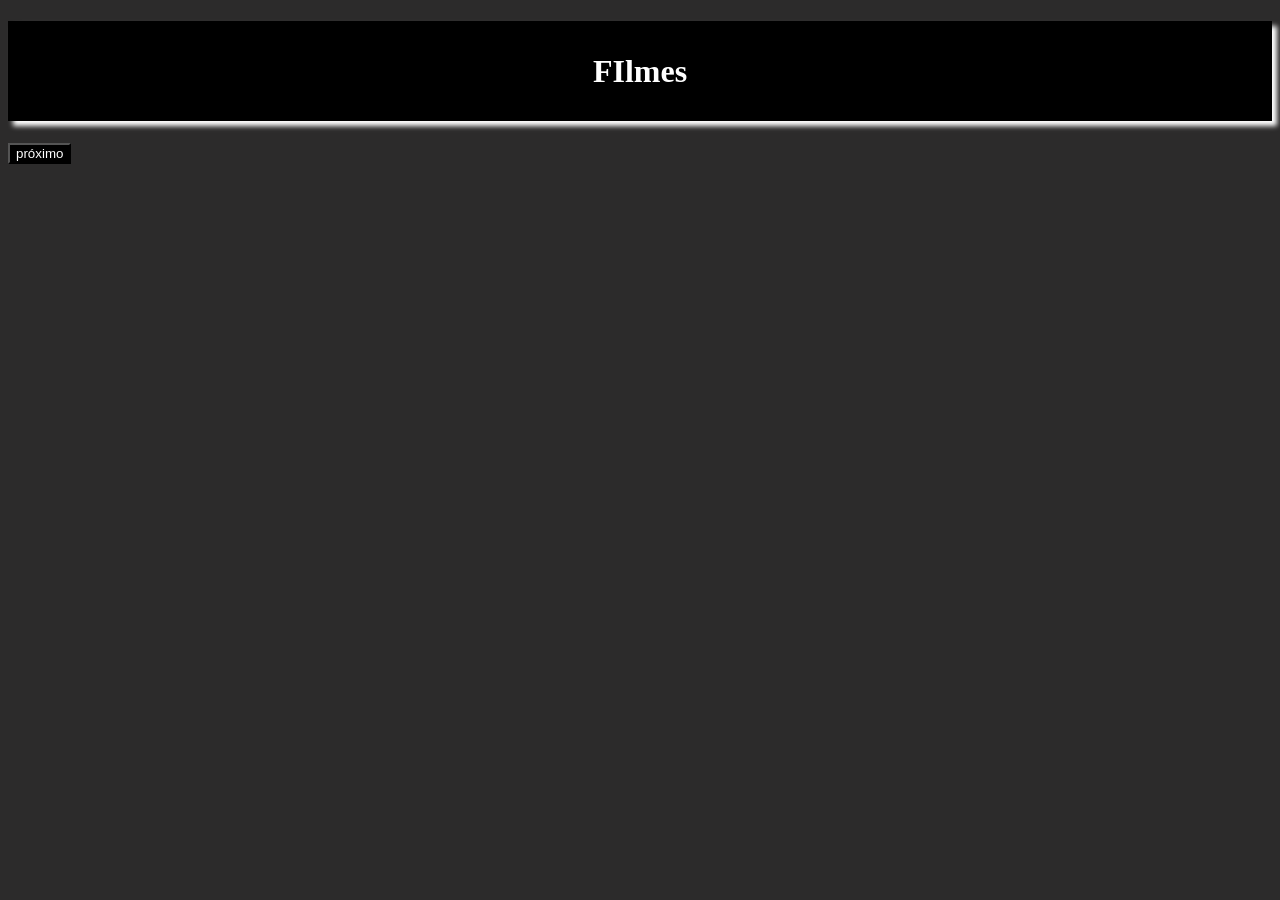
==== Filmes.html @ d90cd8be "Fazer depois" ====
<!DOCTYPE html>
<html lang="pt-BR">
<head>
    <meta charset="UTF-8">
    <meta http-equiv="X-UA-Compatible" content="IE=edge">
    <meta name="viewport" content="width=device-width, initial-scale=1.0">
    <title>Meu hobby</title>
        <link rel="stylesheet" href="estilo.css">
</head>
<body>
    <h1 id="TÍTULO">FIlmes</h1>
    <p></p>
    <a href="Jogos.html"><button>próximo</button></a>
</body>
</html>
---- estilo.css ----
body{
    background-color: rgb(44, 43, 43);
}

/*css de Futebol.css*/

#TÍTULO{
    color: white;
    background-color: black;
    display:flex;
    justify-content: center;
    align-items: center;
    box-shadow: 5px 5px 5px;
    min-width: 300px;
    height: 100px;
}
button{
    color: white;
    background-color: black;
    animation: alternate-reverse;
    
}

/*css de Filmes.html*/

#TÍTULO2{
    color: white;
    background-color: black;
    display:flex;
    
    justify-content: center;
    align-items: center;
    box-shadow: 5px 5px 5px;
    width: 500px;
}

p{
    color: white
}
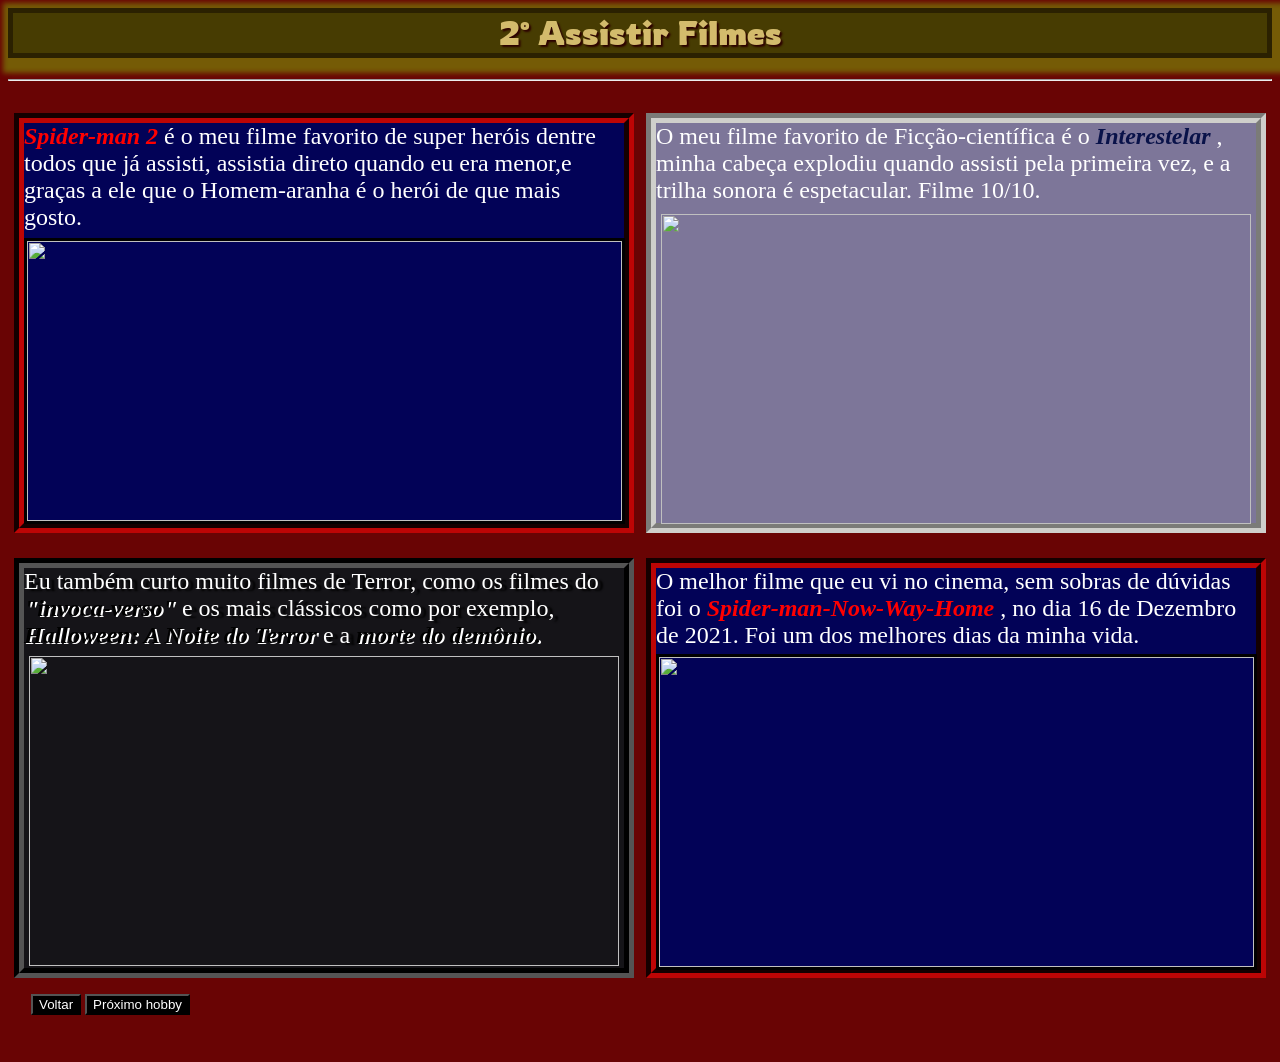
==== commit d2498348: "Exercício concluído" ====
--- a/Filmes.html
+++ b/Filmes.html
@@ -4,12 +4,50 @@
     <meta charset="UTF-8">
     <meta http-equiv="X-UA-Compatible" content="IE=edge">
     <meta name="viewport" content="width=device-width, initial-scale=1.0">
-    <title>Meu hobby</title>
-        <link rel="stylesheet" href="estilo.css">
+    <title>Meus hobbies</title>
+    <link rel="stylesheet" href="Filmes.css">
+    <link rel="preconnect" href="https://fonts.googleapis.com">
+<link rel="preconnect" href="https://fonts.gstatic.com" crossorigin>
+<link href="https://fonts.googleapis.com/css2?family=Rowdies&display=swap" rel="stylesheet">
 </head>
-<body>
-    <h1 id="TÍTULO">FIlmes</h1>
-    <p></p>
-    <a href="Jogos.html"><button>próximo</button></a>
+<body>  
+    <h1 id="título">2º Assistir Filmes</h1>
+    
+    <hr>
+
+    <div id="div1">
+        <p id="Super-herói" >
+          <a id="link-Spider-man"href="https://www.imdb.com/title/tt0316654/" target="_blank">Spider-man 2</a>  é o meu filme favorito de 
+          super heróis dentre todos que já assisti, assistia direto quando eu era menor,e graças a ele que o Homem-aranha é
+          o herói de que mais gosto.
+           <img id="Spider-man2" src="https://www.cineset.com.br/wp-content/uploads/2021/11/Critica-Homem-Aranha-2-4.jpg" alt="">
+        </p>
+
+        <p id="Ficção-científica">
+            O meu filme favorito de Ficção-científica é o <a id="link-interestelar" href="https://www.imdb.com/title/tt0816692/?ref_=fn_al_tt_1" target="_blank">Interestelar</a>
+            , minha cabeça explodiu quando assisti pela primeira vez, e a trilha sonora é espetacular. Filme 10/10. 
+            <img id="Interestelar" src="https://i0.wp.com/jornal.usp.br/wp-content/uploads/2023/04/Interstellar_resized.png?fit=800%2C420&ssl=1" alt="">
+        </p>
+    </div>
+    <div id="div2">
+        <p id="Terror">
+            Eu também curto muito filmes de Terror, como os filmes do <a class="links-terror" href="https://filmow.com/listas/absolutamente-tudo-do-invocaverso-l165985/" target="_blank">"invoca-verso"</a> 
+            e os mais clássicos como por exemplo, <a class="links-terror" href="https://www.imdb.com/title/tt0077651/" target="_blank">Halloween: A Noite do Terror</a>  e a 
+            <a class="links-terror" href="https://www.imdb.com/title/tt0083907/?ref_=nv_sr_srsg_3_tt_8_nm_0_q_evil%2520dead" target="_blank">morte do demônio.</a>  
+            <img id="invocação-mal" src="https://media.moneytimes.com.br/uploads/2022/05/invocacao-do-mal.jpg" alt="">
+        </p>
+        <p id="Cinema">
+            O melhor filme que eu vi no cinema, sem sobras de dúvidas foi o
+            <a id="link-Spider-man-now-way-home" href="https://www.imdb.com/title/tt10872600/" target="_blank">Spider-man-Now-Way-Home</a>
+            , no dia 16 de Dezembro de 2021. Foi um dos melhores dias da minha vida.
+            <img id="Aranhas" src="https://cdn.ome.lt/RuPtfHkFF-XfIwDgxrzytDQt4M0=/1200x630/smart/extras/conteudos/homem-aranha-3-sem-volta-para-casa-curiosidades-material-bonus.png" alt="">
+        </p>
+    </div>
+   
+   <div id="local">
+    <a href="Futebol.html"><button class="botão">Voltar</button></a>
+    <a href="Jogos.html"><button class="botão">Próximo hobby</button></a>        
+   </div>
+   
 </body>
 </html>
--- a/Filmes.css
+++ b/Filmes.css
@@ -0,0 +1,161 @@
+body{
+    background-color: rgb(105, 4, 4);
+
+}
+
+#título{
+    display:flex;
+    justify-content: center;
+    font-weight:bolder;
+    background-color: rgb(71, 60, 2);
+    color: rgb(211, 187, 108);
+    border-width: 5px;
+    border-color: rgb(43, 33, 1);
+    border-style: solid;
+    box-shadow: 5px 5px 5px 10px  rgb(117, 91, 6);
+    margin-top: 0px;
+    font-family: Rowdies, display ;
+    text-shadow:  2px 2px 2px rgb(44, 1, 1);
+}
+
+#div1{
+    display: flex;
+    justify-content:space-around;
+    align-content: space-between;
+    text-align-last: justify;
+    height: 445px;
+}
+
+#Super-herói{
+    border-width: 10px;
+    border-style:groove;
+    justify-items: center;
+    border-color: rgb(105, 3, 3);
+    color: white;
+    background-color: rgb(2, 2, 87);
+    font-size:x-large;
+    height: 400px; ;
+    width: 600px;
+    margin-bottom: 0px;
+}
+
+#Spider-man2{
+    width: 595px;
+    height: 280px;
+    margin-top: 7px;
+    border-style: solid;
+    border-color: black;
+}
+
+#link-Spider-man{
+    color:rgb(255, 0, 0);
+    font-style: italic;
+    font-weight: bold;
+    text-decoration: none;
+}
+
+#Ficção-científica{
+    border-width: 10px;
+    border-style:groove;
+    justify-items: center;
+    border-color: rgb(207, 207, 203);
+    color: white;
+    background-color: rgb(125, 118, 153);
+     font-size:x-large;
+    height: 400px; ;
+    width: 600px;
+    margin-bottom: 0px;
+    animation: reverse;
+}
+
+#Interestelar{
+    width: 590px;
+    height: 310px;
+    margin-left: 5px;
+    margin-top: 10px;
+}
+
+#link-interestelar{
+    color:rgb(9, 18, 73);
+    font-style: italic;
+    font-weight: bold;
+    text-decoration: none;
+}
+
+#div2{
+    display: flex;
+    justify-content:space-around;
+    align-content: space-between;
+    text-align-last: justify;
+    height: 445px;
+}
+
+#Terror{
+    border-width: 10px;
+    border-style:groove;
+    justify-items: center;
+    border-color: rgb(0, 0, 0);
+    color: white;
+    background-color: rgb(21, 20, 24);
+     font-size:x-large;
+    height: 400px; ;
+    width: 600px;
+    margin-bottom: 0px;
+    animation: reverse;
+    text-shadow: 5px 2px 2px black;
+}
+
+#invocação-mal{
+    width: 590px;
+    height: 310px;
+    margin-left: 5px;
+    margin-top: 7px;
+}
+
+.links-terror{
+    color: black;
+    text-shadow: 2px 1px 0px white;
+    font-style: italic;
+    font-weight: bold;
+    text-decoration: none;
+}
+
+#Cinema{
+    border-width: 10px;
+    border-style:groove;
+    justify-items: center;
+    border-color: rgb(105, 3, 3);
+    color: white;
+    background-color: rgb(2, 2, 87);
+    font-size:x-large;
+    height: 400px; ;
+    width: 600px;
+    margin-bottom: 0px;
+}
+
+#Aranhas{
+    width: 595px;
+    height: 310px;
+    margin-left: 0px;
+    margin-top: 5px;
+    border-style: solid;
+    border-color: black;
+}
+
+#link-Spider-man-now-way-home{
+    color: red;
+    font-style: italic;
+    font-weight: bold;
+    text-decoration: none;
+}
+
+#local{
+    height: 60px;
+    margin-top: 15px;
+    margin-left: 23px;
+}
+
+.botão{
+    color: white;
+    background-color: black;
+}
